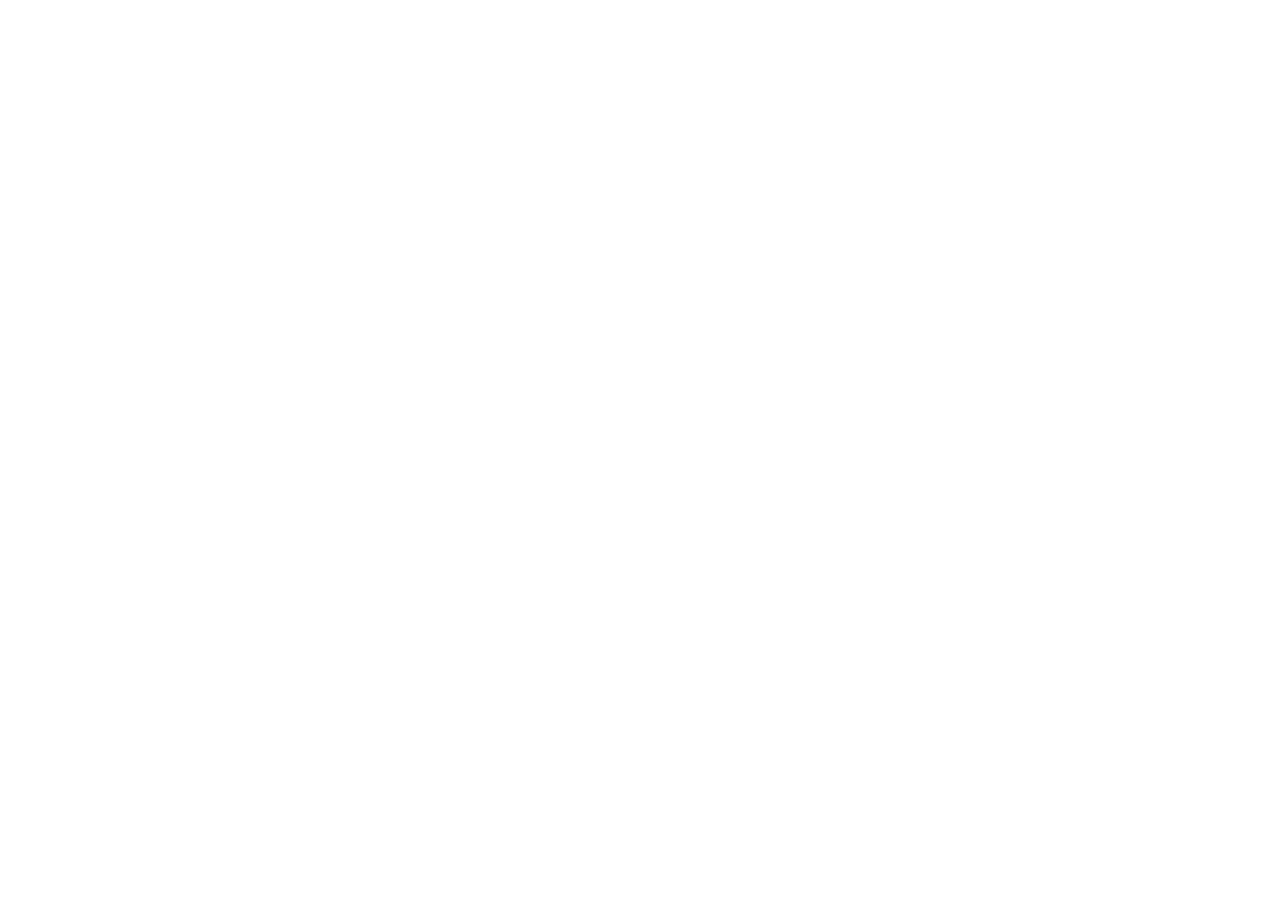
==== thoughts/index.html @ 8233f4df "whoops" ====
<!-- There has to be a better way to do this -->
<!DOCTYPE html>
<html lang="en">
    <head>
        <script type="module">
            console.log("here");
            localStorage.setItem("go_directly_to_thoughts", "true");
            window.location.replace("http://127.0.0.1:8000/");
            import {moveToThoughts} from '../scripts.js';
            moveToThoughts();
        </script>
    </head>
</html>
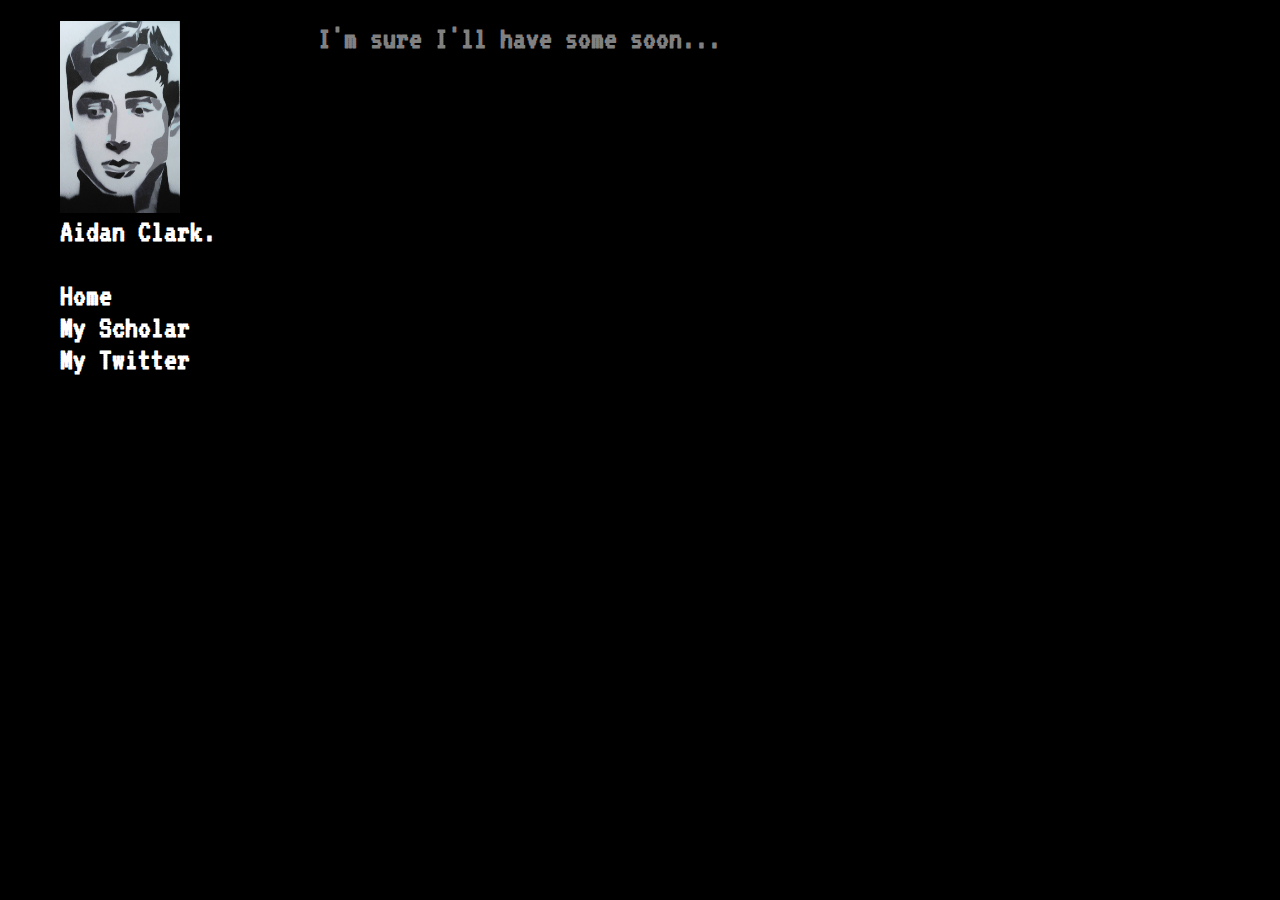
==== commit d2f1f746: "fix" ====
--- a/thoughts/index.html
+++ b/thoughts/index.html
@@ -5,7 +5,7 @@
         <script type="module">
             console.log("here");
             localStorage.setItem("go_directly_to_thoughts", "true");
-            window.location.replace("http://127.0.0.1:8000/");
+            window.location.replace("/");
             import {moveToThoughts} from '../scripts.js';
             moveToThoughts();
         </script>
